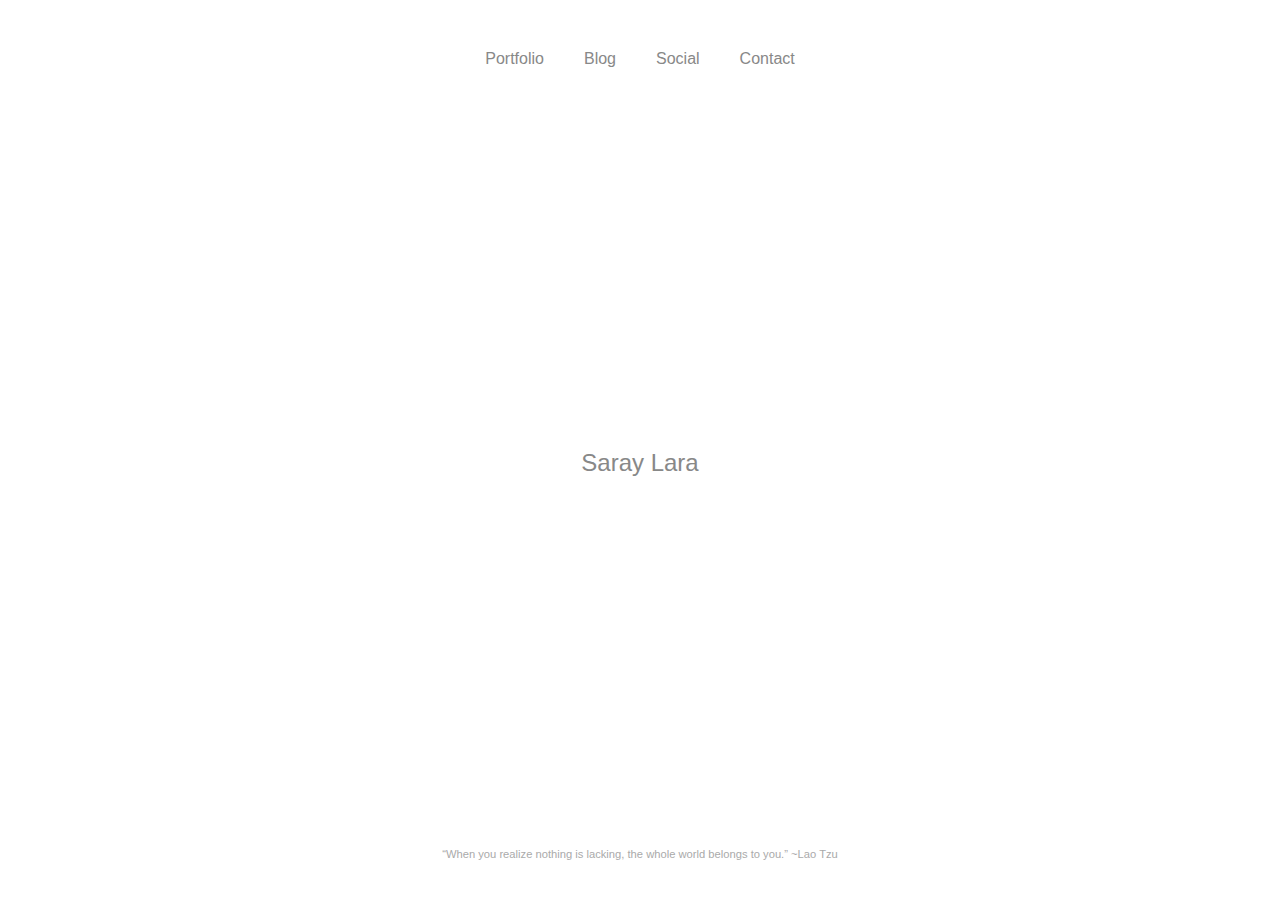
==== src/index.html @ 4f92173f "src folder" ====
<!DOCTYPE html>
<head>
  <!-----------META DATOS------------>
  <meta charset="UTF-8">
  <meta http-equiv="X-UA-Compatible" content="IE=edge" />
  <meta name="viewport" content="width=device-width, initial-scale=1.0" />
  <meta name="description" content="Portfolio de Saray Lara, Ingeniera del Software.">
  <meta name="theme-color" content="#004932">
  <!------------OPEN GRAPH------------>
  <meta property="og:title" content="Portfolio de Saray Lara">

  <!------------vinculos------------>
  <link rel="stylesheet" href="style.css" />
  <link rel="stylesheet" href="mediaqueries.css" />
  <script src="script.js"></script>

  <link rel="stylesheet"
  href="https://cdnjs.cloudflare.com/ajax/libs/animate.css/3.5.2/animate.min.css"
  integrity="sha384-OHBBOqpYHNsIqQy8hL1U+8OXf9hH6QRxi0+EODezv82DfnZoV7qoHAZDwMwEJvSw"
  crossorigin="anonymous">
<header>
  <ul>
    <li><a href="#">Portfolio</a></li>
    <li><a href="#">Blog</a></li>
    <li><a href="#">Social</a></li>
    <li><a href="#">Contact</a></li>
  </ul>
</header>
<main>
  <h1><span>Saray Lara</span></h1>
</main>
<footer>
  <span class="dynamic-quote">&ldquo;When you realize nothing is lacking, the whole world belongs to you.&rdquo; ~Lao Tzu</span>
  <span class="static-quote"><span>&ldquo;When you realize nothing is lacking,</span> <span>the whole world belongs to you.&rdquo; ~Lao Tzu</span></span>
</footer>
---- src/style.css ----
* {
    box-sizing: border-box;
  }
  
  html {
    font-family: "Montserrat", sans-serif;
    color: #888;
  }
  
  html,
  body {
    width: 100%;
    height: 100%;
    padding: 0;
    margin: 0;
  }
  
  body {
    display: flex;
    flex-direction: column;
    justify-content: space-between;
    padding: 20px;
  }
  
  header,
  main,
  footer {
    padding: 20px 0;
  }
  
  header {
    width: 100%;
    text-align: center;
    order: 2;
  }
  
  header ul {
    display: inline-flex;
    justify-content: center;
    list-style-type: none;
    flex-direction: column;
    margin: 0;
    padding: 0;
  }
  
  header li {
    position: relative;
    padding: 5px 0;
  }
  
  header ul li a {
    transition: box-shadow 500ms, transform 500ms;
  }
  
  header ul li a:hover {
    box-shadow: 0px 6px 0px #bbb, 0px 7px 25px rgba(0, 0, 0, 0.2);
    transform: translate(0, -6px);
  }
  
  header ul li a:active {
    outline: solid #ddd 1px;
    transition: box-shadow 30ms, transform 30ms;
    box-shadow: none;
    transform: translate(0, 0);
  }
  
  header li a {
    display: block;
    padding: 10px 20px;
  }
  
  main {
    text-align: center;
    -moz-user-select: none;
    -webkit-user-select: none;
    -ms-user-select: none;
    user-select: none;
    order: 1;
  }
  
  footer {
    color: #aaa;
    text-align: center;
    font-size: 0.7em;
    order: 3;
  }
  
  footer span {
    display: inline-block;
    transition: translate 500ms;
    animation-fill-mode: both;
  }
  
  footer > span > span {
    pointer-events: none;
  }
  
  footer span.playing {
    animation: cust-bounce 1s infinite, colorchange 1.7s infinite;
  }
  
  h1,
  h2,
  h3,
  h4,
  h5,
  h6 {
    font-weight: normal;
    text-align: center;
    transition: all 500ms;
  }
  
  h1 {
    font-size: 1.5em;
    display: inline-block;
  }
  
  h1 span {
    display: inline-block;
    transition: color 500ms;
  }
  
  h2 {
    font-size: 0.75em;
  }
  
  a {
    text-decoration: initial;
    color: inherit;
  }
  
  footer .dynamic-quote {
    display: none;
  }
  
  @media (min-width: 500px) {
    header ul {
      flex-direction: row;
    }
    
    header li {
      padding: 0;
    }
  
    footer .dynamic-quote {
      display: inline-block;
    }
    
    footer .static-quote {
      display: none;
    }
    
    body > * {
      order: initial;
    }
  }
  
  @keyframes colorchange {
    0% {
      color: red;
    }
  
    20% {
      color: #8c7507;
    }
  
    40% {
      color: darkgreen;
    }
  
    60% {
      color: darkblue;
    }
    
    80% {
      color: darkviolet;
    }
  
    100% {
      color: red;
    }
  }
  
  @keyframes cust-bounce {
    0% {
      transform: translate(0, 0);
    }
  
    50% {
      transform: translate(0, -3px);
    }
  
    100% {
      transform: translate(0, 0);
    }
  }
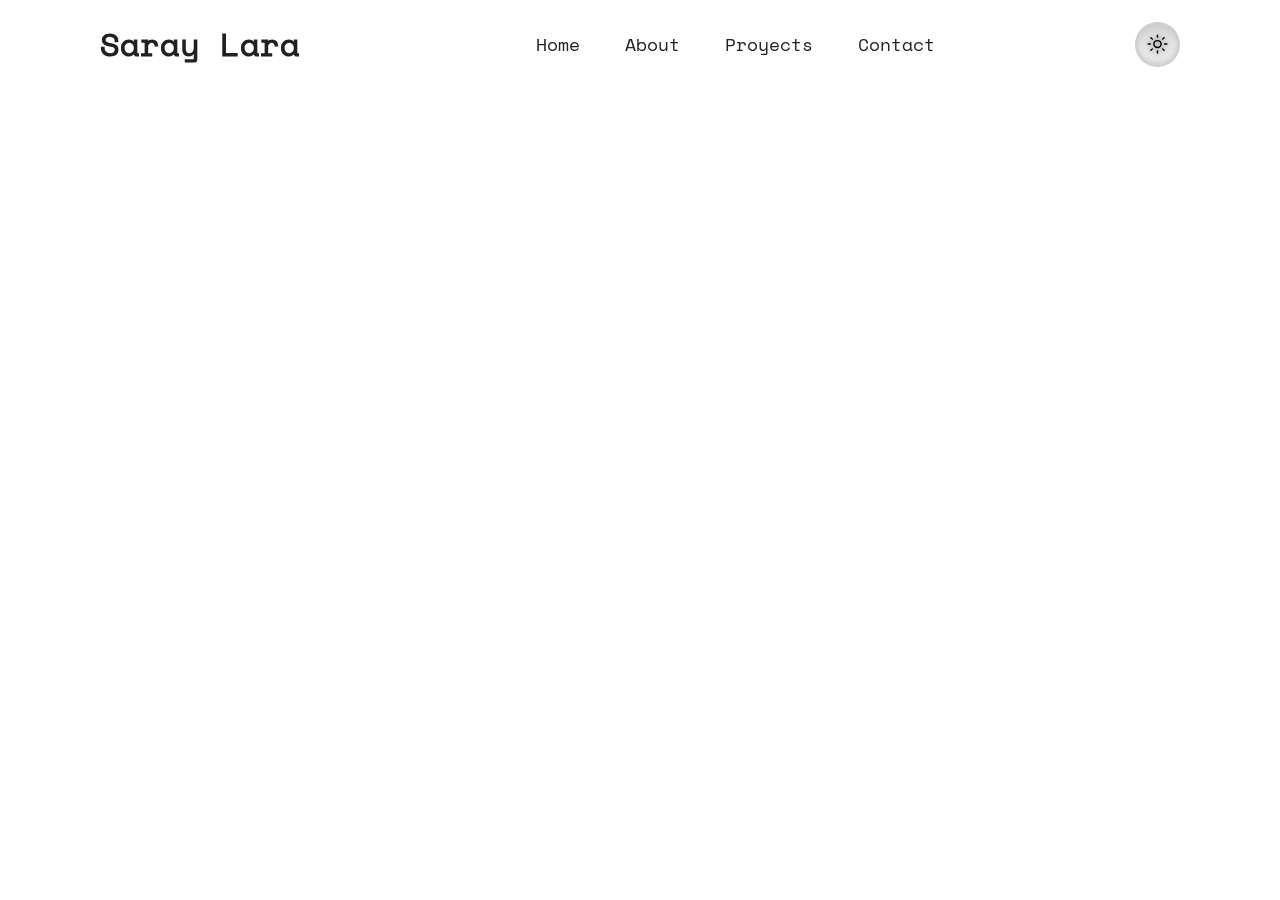
==== commit 2d3b1654: "darkmode" ====
--- a/src/index.html
+++ b/src/index.html
@@ -1,4 +1,5 @@
 <!DOCTYPE html>
+
 <head>
   <!-----------META DATOS------------>
   <meta charset="UTF-8">
@@ -9,27 +10,34 @@
   <!------------OPEN GRAPH------------>
   <meta property="og:title" content="Portfolio de Saray Lara">
 
+  <title>Saray Lara</title>
+
   <!------------vinculos------------>
   <link rel="stylesheet" href="style.css" />
-  <link rel="stylesheet" href="mediaqueries.css" />
-  <script src="script.js"></script>
+  <script src="index.js"></script>
+</head>
 
-  <link rel="stylesheet"
-  href="https://cdnjs.cloudflare.com/ajax/libs/animate.css/3.5.2/animate.min.css"
-  integrity="sha384-OHBBOqpYHNsIqQy8hL1U+8OXf9hH6QRxi0+EODezv82DfnZoV7qoHAZDwMwEJvSw"
-  crossorigin="anonymous">
-<header>
-  <ul>
-    <li><a href="#">Portfolio</a></li>
-    <li><a href="#">Blog</a></li>
-    <li><a href="#">Social</a></li>
-    <li><a href="#">Contact</a></li>
-  </ul>
-</header>
-<main>
-  <h1><span>Saray Lara</span></h1>
-</main>
-<footer>
-  <span class="dynamic-quote">&ldquo;When you realize nothing is lacking, the whole world belongs to you.&rdquo; ~Lao Tzu</span>
-  <span class="static-quote"><span>&ldquo;When you realize nothing is lacking,</span> <span>the whole world belongs to you.&rdquo; ~Lao Tzu</span></span>
-</footer>+<body>
+  <header>
+    <h2 class="logo">Saray Lara</h2>
+    <nav class="navigation">
+      <a href="#">Home</a>
+      <a href="#">About</a>
+      <a href="#">Proyects</a>
+      <a href="#">Contact</a>
+    </nav>
+    <label>
+      <input type="checkbox" id="darkModeOn">
+      <img src="/src/images/sunny-outline.svg" alt="sun" class="lightmode">
+      <img src="/src/images/whitemoon.png" alt="moon" class="darkmode">
+      <ion-icon name="moon-outline"></ion-icon>
+      <span class="toggle"></span>
+    </label>
+
+  </header>
+
+</body>
+
+
+
+</html>--- a/src/style.css
+++ b/src/style.css
@@ -1,197 +1,142 @@
-* {
-    box-sizing: border-box;
-  }
-  
-  html {
-    font-family: "Montserrat", sans-serif;
-    color: #888;
-  }
-  
-  html,
-  body {
-    width: 100%;
-    height: 100%;
-    padding: 0;
-    margin: 0;
-  }
-  
-  body {
-    display: flex;
-    flex-direction: column;
-    justify-content: space-between;
-    padding: 20px;
-  }
-  
-  header,
-  main,
-  footer {
-    padding: 20px 0;
-  }
-  
-  header {
-    width: 100%;
-    text-align: center;
-    order: 2;
-  }
-  
-  header ul {
-    display: inline-flex;
-    justify-content: center;
-    list-style-type: none;
-    flex-direction: column;
-    margin: 0;
-    padding: 0;
-  }
-  
-  header li {
-    position: relative;
-    padding: 5px 0;
-  }
-  
-  header ul li a {
-    transition: box-shadow 500ms, transform 500ms;
-  }
-  
-  header ul li a:hover {
-    box-shadow: 0px 6px 0px #bbb, 0px 7px 25px rgba(0, 0, 0, 0.2);
-    transform: translate(0, -6px);
-  }
-  
-  header ul li a:active {
-    outline: solid #ddd 1px;
-    transition: box-shadow 30ms, transform 30ms;
-    box-shadow: none;
-    transform: translate(0, 0);
-  }
-  
-  header li a {
-    display: block;
-    padding: 10px 20px;
-  }
-  
-  main {
-    text-align: center;
-    -moz-user-select: none;
-    -webkit-user-select: none;
-    -ms-user-select: none;
-    user-select: none;
-    order: 1;
-  }
-  
-  footer {
-    color: #aaa;
-    text-align: center;
-    font-size: 0.7em;
-    order: 3;
-  }
-  
-  footer span {
-    display: inline-block;
-    transition: translate 500ms;
-    animation-fill-mode: both;
-  }
-  
-  footer > span > span {
-    pointer-events: none;
-  }
-  
-  footer span.playing {
-    animation: cust-bounce 1s infinite, colorchange 1.7s infinite;
-  }
-  
-  h1,
-  h2,
-  h3,
-  h4,
-  h5,
-  h6 {
-    font-weight: normal;
-    text-align: center;
-    transition: all 500ms;
-  }
-  
-  h1 {
-    font-size: 1.5em;
-    display: inline-block;
-  }
-  
-  h1 span {
-    display: inline-block;
-    transition: color 500ms;
-  }
-  
-  h2 {
-    font-size: 0.75em;
-  }
-  
-  a {
-    text-decoration: initial;
-    color: inherit;
-  }
-  
-  footer .dynamic-quote {
-    display: none;
-  }
-  
-  @media (min-width: 500px) {
-    header ul {
-      flex-direction: row;
-    }
-    
-    header li {
-      padding: 0;
-    }
-  
-    footer .dynamic-quote {
-      display: inline-block;
-    }
-    
-    footer .static-quote {
-      display: none;
-    }
-    
-    body > * {
-      order: initial;
-    }
-  }
-  
-  @keyframes colorchange {
-    0% {
-      color: red;
-    }
-  
-    20% {
-      color: #8c7507;
-    }
-  
-    40% {
-      color: darkgreen;
-    }
-  
-    60% {
-      color: darkblue;
-    }
-    
-    80% {
-      color: darkviolet;
-    }
-  
-    100% {
-      color: red;
-    }
-  }
-  
-  @keyframes cust-bounce {
-    0% {
-      transform: translate(0, 0);
-    }
-  
-    50% {
-      transform: translate(0, -3px);
-    }
-  
-    100% {
-      transform: translate(0, 0);
-    }
-  }
-  +
+@font-face {
+  font-family: 'SpaceMono-Regular';
+  src: url(/src/fonts/SpaceMono-Regular.ttf) format('opentype');
+}
+
+:root{
+  --primary-color: white;
+  --secondary-color: #212121;
+}
+.dark-theme{
+  --primary-color: #212121;
+  --secondary-color: #edf2fc;
+}
+
+*{
+  margin: 0;
+  padding: 0;
+  box-sizing: border-box;
+  /*background-color: rgb(0, 0, 0);*/
+  /*PONER EL FONT AQUÍ*/
+  font-family: 'SpaceMono-Regular', sans-serif;
+}
+
+body{
+  display: flex;
+  justify-content: center;
+  align-items: center;
+  min-height: 100vh;
+  background-color: var(--primary-color);
+  transition: background-color 1s, color 1s;
+}
+
+header{
+  position: fixed;
+  top: 0;
+  left: 0;
+  width: 100%;
+  padding: 20px 100px;
+  display: flex;
+  justify-content: space-between;
+  align-items: center;
+  z-index: 99;
+}
+
+.logo{
+  font-size: 2em;
+  user-select: none;
+  color: var(--secondary-color);
+}
+
+.navigation a{
+  position: relative;
+  font-size: 1.1em;
+  color: var(--secondary-color);
+  text-decoration: none;
+  font-weight: 500;
+  margin-left: 35px;
+}
+
+.navigation a::after{
+  content: '';
+  position: absolute;
+  left:0;
+  bottom: -6PX;
+  width: 100%;
+  height: 3px;
+  background-color: var(--secondary-color);
+  border-radius: 5px;
+  transform: scaleX(0);
+  transition: transform .5s;
+}
+
+.navigation a:hover::after{
+  transform: scaleX(1);
+}
+
+label{
+  width: 45px;
+  height: 45px;
+  position: relative;
+  /* background: red; */
+  border-radius: 50%;
+  cursor:pointer;
+  display: flex;
+  justify-content: center;
+  align-items: center;
+}
+
+
+/*DARKMODE*/
+input{
+  position: absolute;
+  opacity: 0;
+}
+
+.lightmode{
+  max-width: 50%;
+  max-height: 50%;
+  font-size: 3em;
+  color: #666;
+  filter: drop-shadow(0 0 2px rgba(0,0,0, .5));
+  transition: 1s ease;
+}
+input:checked~.lightmode{
+  transition-delay: .3s;
+  transform: rotate(360deg) scale(0);
+}
+
+.darkmode{
+  max-width: 50%;
+  max-height: 50%;
+  position: absolute;
+  font-size: 3em;
+  color: #666;
+  filter: drop-shadow(0 0 2px rgba(0,0,0, .5));
+  transform: scale(0);
+  transition: 1s ease;
+}
+input:checked~.darkmode{
+  transition-delay: .8s;
+  transform: scale(1)  rotate(360deg) ;
+}
+
+.toggle{
+  position: absolute;
+  display: block;
+  width: 45px;
+  height: 45px;
+  background: #f8f8f8;
+  border-radius: 50%;
+  box-shadow: 
+          inset 0 8px 60px rgba(0,0,0, .1),
+          inset 0 8px 8px rgba(0,0,0, .1),
+          inset 0 -4px 4px rgba(0,0,0, .1);
+  z-index: -1;
+  transition: 1s;
+}
+
+input:checked~.toggle{
+  background: #2b2b2b;
+}
